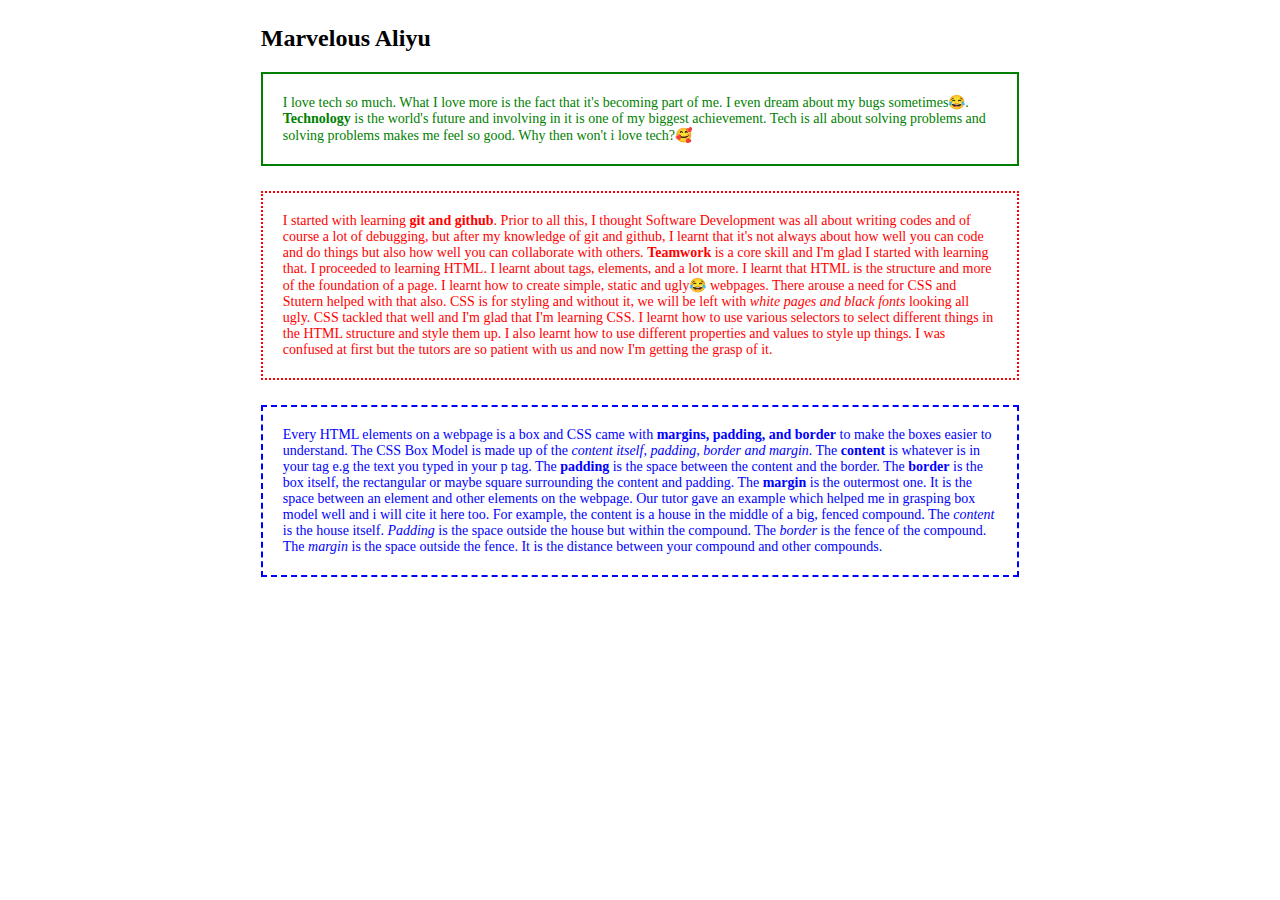
==== index.html @ 7dabfc43 "added my CSS major properties assignment" ====
<!DOCTYPE html>
<html lang="en">
<head>
    <meta charset="UTF-8">
    <meta http-equiv="X-UA-Compatible" content="IE=edge">
    <meta name="viewport" content="width=device-width, initial-scale=1.0">
    <link rel="stylesheet" href="CSS-properties-project\styles.css">
    <title>Major CSS Properties</title>
</head>
<body>
    <!-- url=" https://marvytee.github.io/Stutern-Projects/" -->
    <section id="first section">
        <!-- <h1>First section</h1> -->
        <h2>Marvelous Aliyu</h2>
        <p class="first-paragraph paragraph">I love tech so much. What I love more is the fact that it's becoming part of me. I even dream about my bugs 
            sometimes😂. <b>Technology</b> is the world's future and involving in it is one of my biggest achievement. Tech is all 
            about solving problems and solving problems makes me feel so good. Why then won't i love tech?🥰
        </p>
    </section>
    <section>
        <!-- <h1>Second section</h1> -->
        <p class="second-paragraph paragraph">I started with learning <b>git and github</b>. Prior to all this, I thought Software Development was all about 
            writing codes and of course a lot of debugging, but after my knowledge of git and github, I learnt that it's not
            always about how well you can code and do things but also how well you can collaborate with others. <b>Teamwork</b> is a core 
            skill and I'm glad I started with learning that.
            I proceeded to learning HTML. I learnt about tags, elements, and a lot more. I learnt that HTML is the structure and more of the foundation
            of a page. I learnt how to create simple, static and ugly😂 webpages. There arouse a need for CSS and Stutern helped with that also.
            CSS is for styling and without it, we will be left with <i>white pages and black fonts</i> looking all ugly. CSS tackled that well and I'm glad 
            that I'm learning CSS. I learnt how to use various selectors to select different things in the HTML structure and style them up. 
            I also learnt how to use different properties and values to style up things. I was confused at first but the tutors are so 
            patient with us and now I'm getting the grasp of it.
        </p>
    </section>
    <section>
        <!-- <h1>Third section</h1> -->
        <p class="third-paragraph paragraph">Every HTML elements on a webpage is a box and CSS came with <b>margins, padding, and border</b> to make the boxes easier to understand.
            The CSS Box Model is made up of the <i>content itself, padding, border and margin</i>. The <b>content</b> is whatever is in your tag e.g the text you typed
            in your p tag. The <b>padding</b> is the space between the content and the border. The <b>border</b> is the box itself, the rectangular or maybe
            square surrounding the content and padding. The <b>margin</b> is the outermost one. It is the space between an element and other elements 
            on the webpage.
            Our tutor gave an example which helped me in grasping box model well and i will cite it here too. For example, the content 
            is a house in the middle of a big, fenced compound. The <i>content</i> is the house itself. <i>Padding</i> is the space outside the house but within the compound. 
            The <i>border</i> is the fence of the compound. The <i>margin</i> is the space outside the fence. It is the distance between your compound and other compounds.
        </p>
    </section>
</body>
</html>
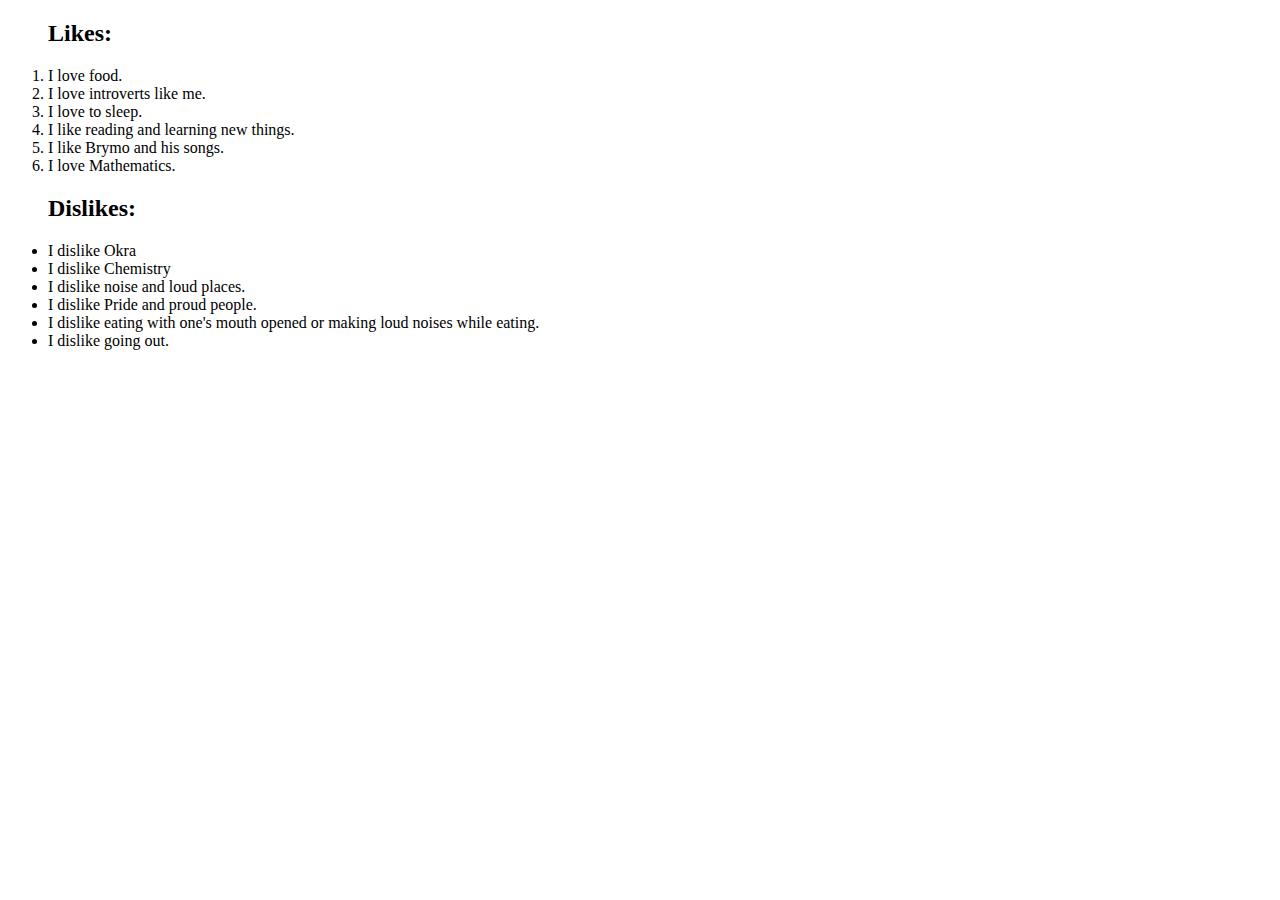
==== commit 4504f13b: "added netlify url" ====
--- a/index.html
+++ b/index.html
@@ -4,44 +4,28 @@
     <meta charset="UTF-8">
     <meta http-equiv="X-UA-Compatible" content="IE=edge">
     <meta name="viewport" content="width=device-width, initial-scale=1.0">
-    <link rel="stylesheet" href="CSS-properties-project\styles.css">
-    <title>Major CSS Properties</title>
+    <link rel="stylesheet" href="Inheritance CSS Assignment\styles.css">
+    <title>Inheritance CSS Assignment</title>
 </head>
 <body>
-    <!-- url=" https://marvytee.github.io/Stutern-Projects/" -->
-    <section id="first section">
-        <!-- <h1>First section</h1> -->
-        <h2>Marvelous Aliyu</h2>
-        <p class="first-paragraph paragraph">I love tech so much. What I love more is the fact that it's becoming part of me. I even dream about my bugs 
-            sometimes😂. <b>Technology</b> is the world's future and involving in it is one of my biggest achievement. Tech is all 
-            about solving problems and solving problems makes me feel so good. Why then won't i love tech?🥰
-        </p>
-    </section>
-    <section>
-        <!-- <h1>Second section</h1> -->
-        <p class="second-paragraph paragraph">I started with learning <b>git and github</b>. Prior to all this, I thought Software Development was all about 
-            writing codes and of course a lot of debugging, but after my knowledge of git and github, I learnt that it's not
-            always about how well you can code and do things but also how well you can collaborate with others. <b>Teamwork</b> is a core 
-            skill and I'm glad I started with learning that.
-            I proceeded to learning HTML. I learnt about tags, elements, and a lot more. I learnt that HTML is the structure and more of the foundation
-            of a page. I learnt how to create simple, static and ugly😂 webpages. There arouse a need for CSS and Stutern helped with that also.
-            CSS is for styling and without it, we will be left with <i>white pages and black fonts</i> looking all ugly. CSS tackled that well and I'm glad 
-            that I'm learning CSS. I learnt how to use various selectors to select different things in the HTML structure and style them up. 
-            I also learnt how to use different properties and values to style up things. I was confused at first but the tutors are so 
-            patient with us and now I'm getting the grasp of it.
-        </p>
-    </section>
-    <section>
-        <!-- <h1>Third section</h1> -->
-        <p class="third-paragraph paragraph">Every HTML elements on a webpage is a box and CSS came with <b>margins, padding, and border</b> to make the boxes easier to understand.
-            The CSS Box Model is made up of the <i>content itself, padding, border and margin</i>. The <b>content</b> is whatever is in your tag e.g the text you typed
-            in your p tag. The <b>padding</b> is the space between the content and the border. The <b>border</b> is the box itself, the rectangular or maybe
-            square surrounding the content and padding. The <b>margin</b> is the outermost one. It is the space between an element and other elements 
-            on the webpage.
-            Our tutor gave an example which helped me in grasping box model well and i will cite it here too. For example, the content 
-            is a house in the middle of a big, fenced compound. The <i>content</i> is the house itself. <i>Padding</i> is the space outside the house but within the compound. 
-            The <i>border</i> is the fence of the compound. The <i>margin</i> is the space outside the fence. It is the distance between your compound and other compounds.
-        </p>
-    </section>
+    <!-- url="https://spiffy-profiterole-e48c6c.netlify.app/" -->
+    <ol id="ordered" class="ordered">
+        <h2>Likes:</h2>
+        <li class="ol-list">I love food.</li>
+        <li class="ol-list">I love introverts like me.</li>
+        <li class="ol-list">I love to sleep.</li>
+        <li class="ol-list">I like reading and learning new things.</li>
+        <li class="ol-list">I like Brymo and his songs.</li>
+        <li class="ol-list">I love Mathematics.</li>
+    </ol>
+    <ul id="unordered" class="unordered">
+        <h2>Dislikes:</h2>
+        <li class="ul-list">I dislike Okra</li>
+        <li class="ul-list">I dislike Chemistry</li>
+        <li class="ul-list">I dislike noise and loud places.</li>
+        <li class="ul-list">I dislike Pride and proud people.</li>
+        <li class="ul-list">I dislike eating with one's mouth opened or making loud noises while eating.</li>
+        <li class="ul-list">I dislike going out.</li>
+    </ul>
 </body>
 </html>